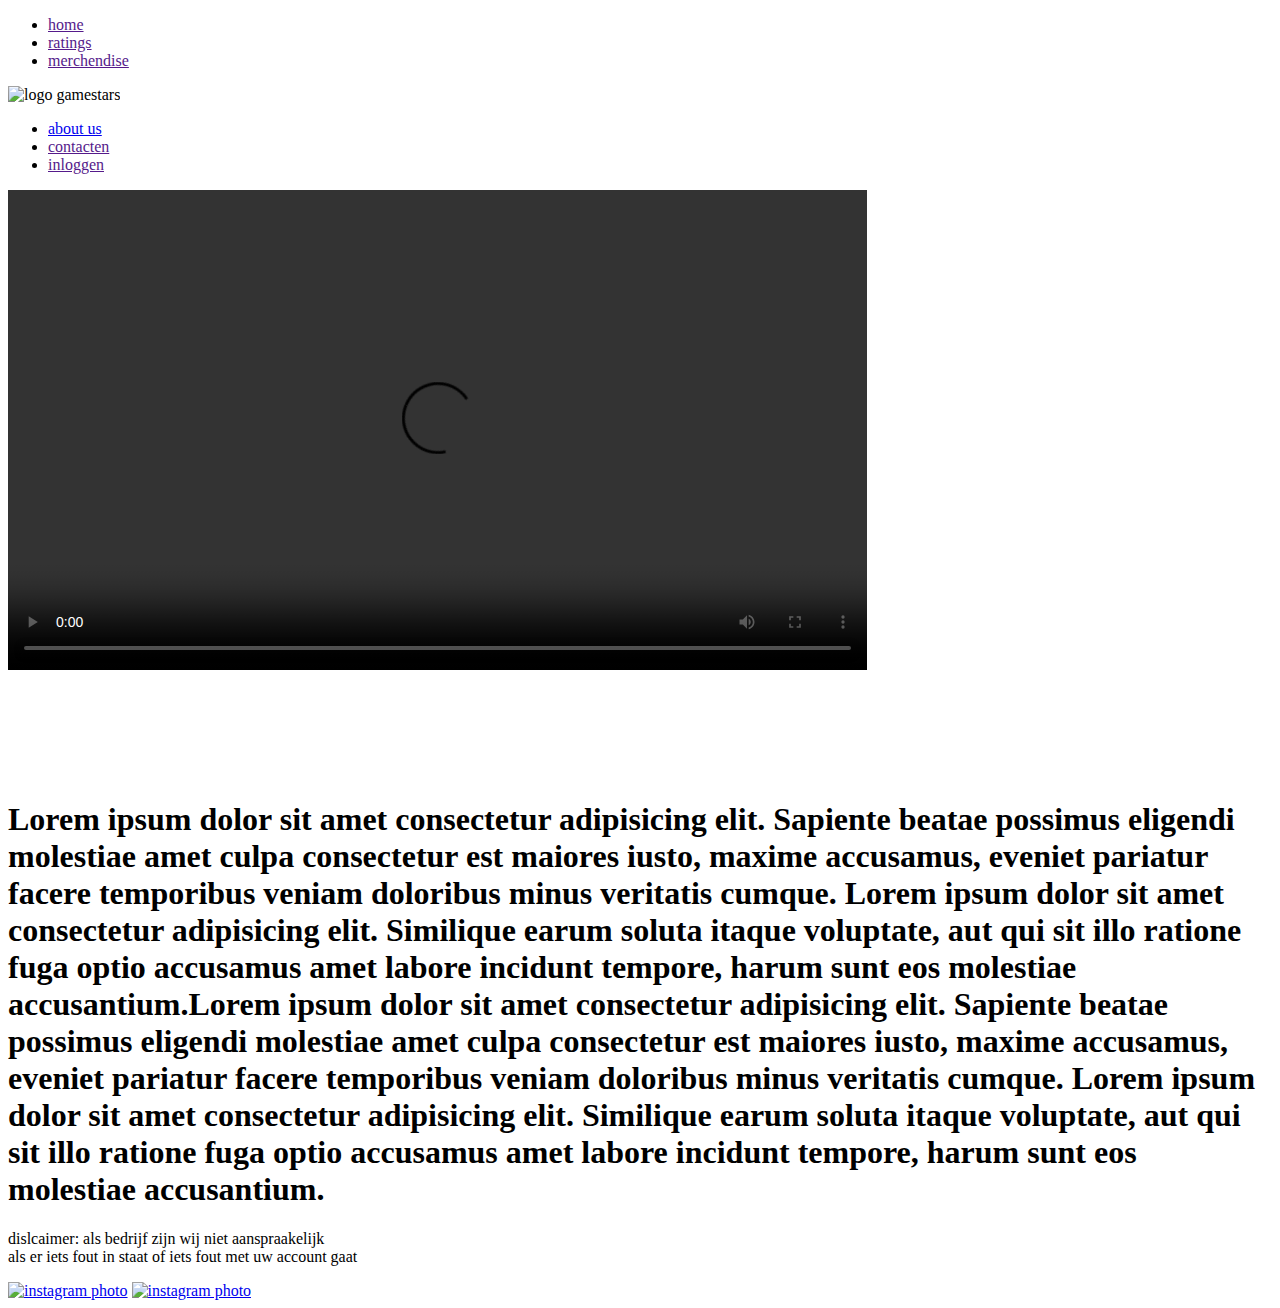
==== aboutus_index.html @ 194f95ec "name changes" ====
<!DOCTYPE html>
<html lang="nl">
<head>
    <meta charset="UTF-8">
    <meta http-equiv="X-UA-Compatible" content="IE=edge">
    <meta name="viewport" content="width=device-width, initial-scale=1.0">
    <link rel="stylesheet" type="text/css" href="CSS/abo/utus_css.css">
    <title>Document</title>
</head>
<body>
    <header id="header">
        <nav>
            <ul class="purple">
                <li><a href="">home</a></li>
                <li><a href="">ratings</a></li>
                <li><a href="">merchendise</a></li>
            </ul>
        </nav>
        <img src="img/MicrosoftTeams-image (1).png" alt="logo gamestars" id="logo">
        <nav>
            <ul class="purple">
                <li><a href="aboutus_index.html">about us</a></li>
                <li><a href="">contacten</a></li>
                <li><a href="">inloggen</a></li>
            </ul>
        </nav>
    </header>


    <main id="main">
        <video width="859vw" height="480vh" controls>
            <source src='img/rickroll.mp4' type='video/mp4'>
          </video>






          <section class="klaas">
            
            <p><br><br><br><br><br> </p>
            
            <h1>
             Lorem ipsum dolor sit amet consectetur adipisicing elit. Sapiente beatae possimus eligendi molestiae amet culpa consectetur est maiores iusto, maxime accusamus, eveniet pariatur facere temporibus veniam doloribus minus veritatis cumque. Lorem ipsum dolor sit amet consectetur adipisicing elit. Similique earum soluta itaque voluptate, aut qui sit illo ratione fuga optio accusamus amet labore incidunt tempore, harum sunt eos molestiae accusantium.Lorem ipsum dolor sit amet consectetur adipisicing elit. Sapiente beatae possimus eligendi molestiae amet culpa consectetur est maiores iusto, maxime accusamus, eveniet pariatur facere temporibus veniam doloribus minus veritatis cumque. Lorem ipsum dolor sit amet consectetur adipisicing elit. Similique earum soluta itaque voluptate, aut qui sit illo ratione fuga optio accusamus amet labore incidunt tempore, harum sunt eos molestiae accusantium.
            </h1>


          </section>

    </main>





    <footer id="footer">
        <p>dislcaimer: als bedrijf zijn wij niet aanspraakelijk <br>
         als er iets fout in staat of iets fout met uw account gaat</p>

         <a href="https://youtu.be/iik25wqIuFo"><img id="green" src="img/MicrosoftTeams-image(2).png" alt="instagram photo"></a>
         <a href="https://youtu.be/iik25wqIuFo"><img id="red" src="img/MicrosoftTeams-image(3).png" alt="instagram photo"></a>


        
    </footer>








</body>
</html>
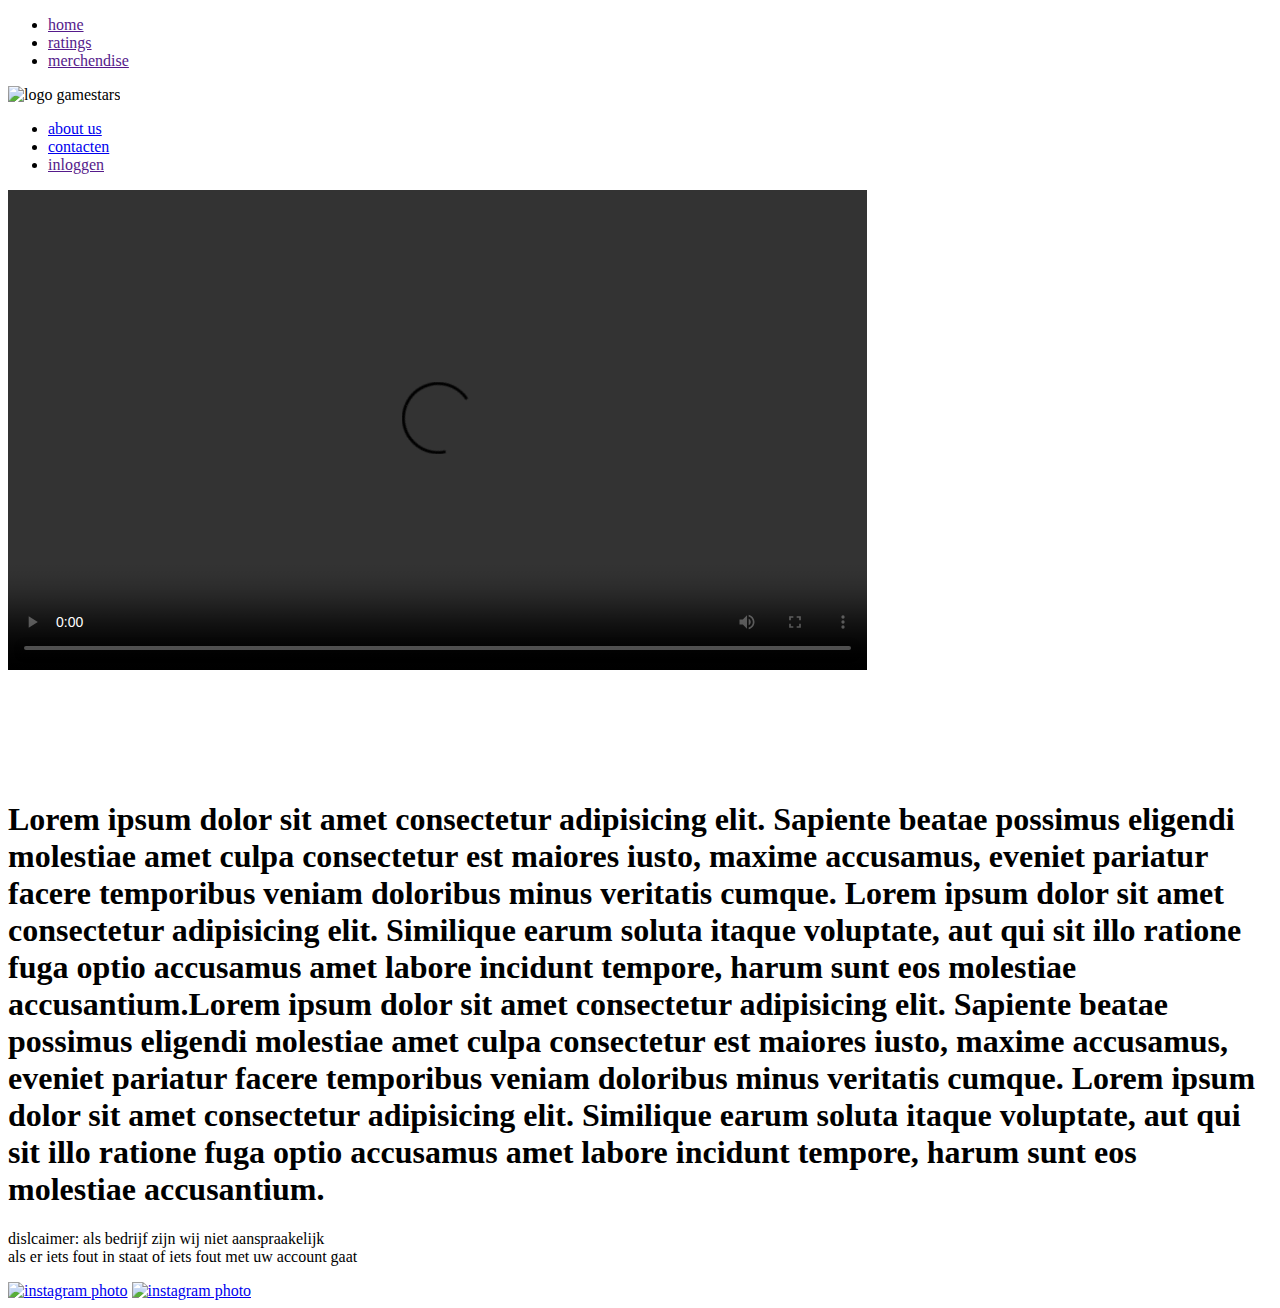
==== commit d6bcf8f9: "files add" ====
--- a/aboutus_index.html
+++ b/aboutus_index.html
@@ -20,7 +20,7 @@
         <nav>
             <ul class="purple">
                 <li><a href="aboutus_index.html">about us</a></li>
-                <li><a href="">contacten</a></li>
+                <li><a href="contact_index.html">contacten</a></li>
                 <li><a href="">inloggen</a></li>
             </ul>
         </nav>
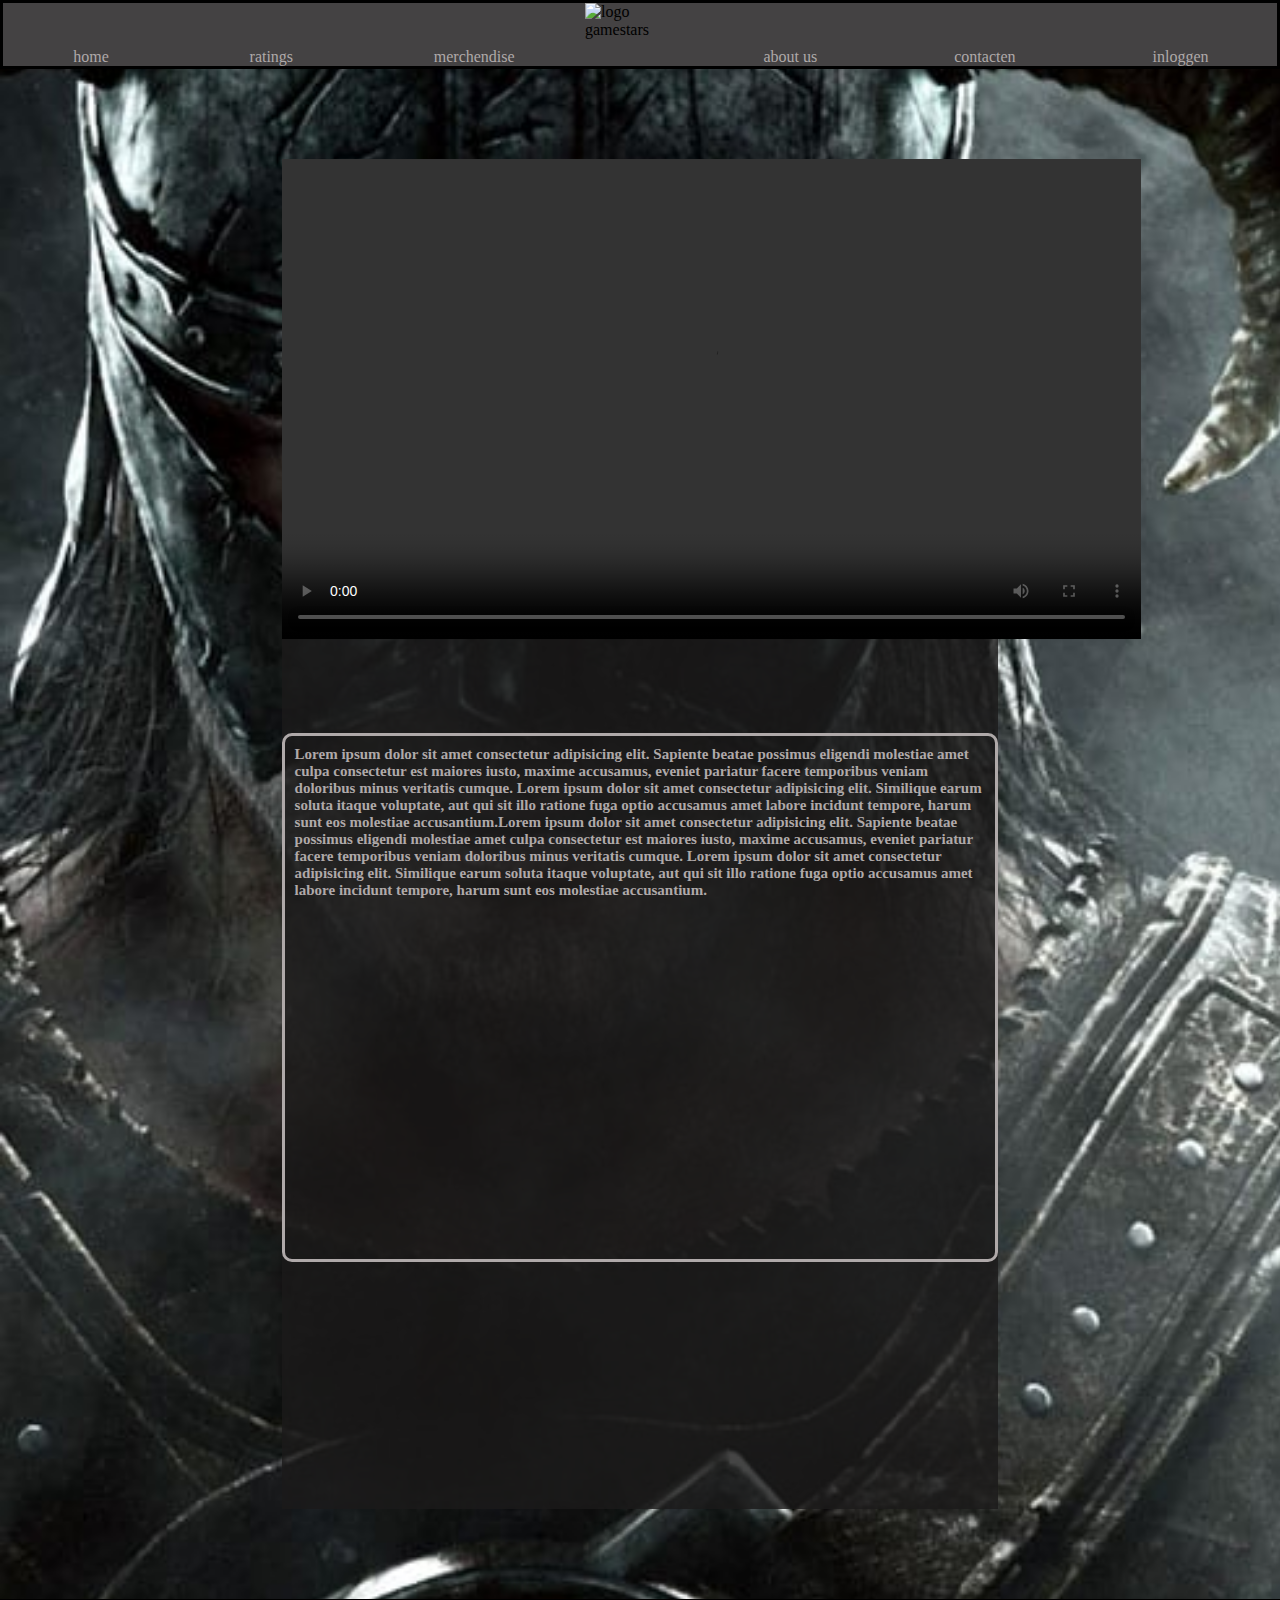
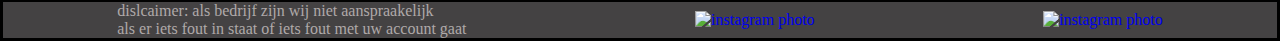
==== commit a14d456d: "spelling correction" ====
--- a/aboutus_index.html
+++ b/aboutus_index.html
@@ -4,7 +4,7 @@
     <meta charset="UTF-8">
     <meta http-equiv="X-UA-Compatible" content="IE=edge">
     <meta name="viewport" content="width=device-width, initial-scale=1.0">
-    <link rel="stylesheet" type="text/css" href="CSS/abo/utus_css.css">
+    <link rel="stylesheet" type="text/css" href="CSS/aboutus_css.css">
     <title>Document</title>
 </head>
 <body>
--- a/CSS/aboutus_css.css
+++ b/CSS/aboutus_css.css
@@ -0,0 +1,405 @@
+* {
+    margin: 0; padding: 0;
+}
+
+body {
+    background-image: url(../IMG/skyrim.png);
+    background-size: cover;
+    background-repeat: no-repeat;
+    
+}
+
+
+
+
+@media screen and (max-width: 480px) {
+    body {
+        min-height: 100vh;
+        
+    }
+    
+    #header {
+        max-width: 100%;
+        max-height: 12vh;
+        border: solid;
+        display: flex;
+        background-color: #444243;
+    }
+    
+    #header img {
+        width: 100px;
+    }
+    
+
+    #header .purple {
+        display: flex;
+        flex-direction: row;
+        margin-top: 4vh;
+    }
+
+
+    
+
+    #header nav {
+        flex: 1;
+        margin-left: 0vw;
+        
+    }
+    
+    
+    
+
+
+
+
+   
+
+
+    a:link {
+        text-decoration: none;
+    }
+    
+    #header .purple li {
+        list-style-type: none;
+        
+    }
+
+
+    #header .purple li a {
+        color: #AFA9A9;
+        font-size: 12px;
+        padding-left: 0.5vw;
+    }
+
+
+
+
+
+
+
+
+
+
+    #main {
+       max-width: 70vw;
+        margin: 6vh auto;
+        background-color: rgba(27, 26, 26, 0.81);
+    }
+
+    #main video {
+       display: none;
+    }
+
+
+    #main h1 {
+        font-size: 14px;
+    }
+
+    .klaas h1 {
+        border: solid #AFA9A9;
+        border-radius: 10px;
+        padding: 10px;
+        color: #AFA9A9;
+        font-size: 15px;
+        padding-bottom: 40vh;
+    }
+ 
+
+
+
+
+
+
+
+    #footer {
+        display: flex;
+        flex-direction: row;
+        align-items: center;
+        justify-content: space-around;
+        background-color: #444243;
+        border: solid;
+        min-height: 11.1vh;
+    }
+    #footer p { 
+        color: #AFA9A9;
+        font-size: 10px;
+    }
+
+    #footer #green{
+        width: 40px;
+    }
+
+    #footer #red{
+        width: 40px;
+    }
+}
+
+
+
+@media screen and (min-width: 769px) and (max-width: 1279px) {
+
+
+
+    body {
+        min-height: 100vh;
+    }
+
+    #header {
+        max-width: 100%;
+        max-height: 20vh;
+        border: solid;
+        display: flex;
+        background-color: #444243;
+    }
+
+
+
+
+    #header img {
+        width: 180px;
+    }
+    
+
+    #header .purple {
+        display: flex;
+        flex-direction: row;
+        margin-top: 5vh;
+    }
+
+    #header nav {
+        flex: 1;
+        margin-left: 0vw;
+        
+    }
+
+
+
+    #main img {
+        display: none;
+    }
+
+
+    a:link {
+        text-decoration: none;
+    }
+
+
+    #header .purple li {
+        list-style-type: none;
+        
+    }
+
+
+    #header .purple li a {
+        color: #AFA9A9;
+        font-size: 20px;
+        padding-left: 03vw;
+    }
+
+
+
+    /* beginning main */
+
+
+
+
+
+    #main {
+        max-width: 70vw;
+         margin: 6vh auto;
+         background-color: rgba(27, 26, 26, 0.81);
+         min-height: 68vh
+     }
+ 
+     #main video {
+        display: none;
+     }
+ 
+ 
+     #main h1 {
+         font-size: 14px;
+     }
+
+
+
+     .klaas h1 {
+        border: solid #AFA9A9;
+        border-radius: 10px;
+        padding: 10px;
+        color: #AFA9A9;
+        font-size: 15px;
+        padding-bottom: 40vh;
+    }
+ 
+/* end main */
+
+
+
+
+
+
+
+
+
+    /* footer */
+
+
+    #footer {
+        display: flex;
+        flex-direction: row;
+        align-items: center;
+        justify-content: space-around;
+        background-color: #444243;
+        border: solid;
+        min-height: 8vh;
+    }
+    #footer p { 
+        color: #AFA9A9;
+        font-size: 10px;
+    }
+
+    #footer #green{
+        width: 55px;
+    }
+
+    #footer #red{
+        width: 55px;
+    }
+
+    
+}
+
+
+
+
+
+
+
+
+
+
+
+
+
+
+
+
+
+
+
+
+@media screen and (min-width: 1280px) {
+
+
+
+
+
+#header {
+    max-width: 100%;
+    max-height: 12vh;
+    border: solid;
+    display: flex;
+    background-color: #444243;
+}
+
+#header nav {
+    flex: 1;
+}
+
+#header img {
+    width: 110px;
+    
+}
+
+
+.paars {
+    display: flex;
+    flex-direction: row;
+}
+
+
+#header .purple {
+    display: flex;
+    flex-direction: row;
+    align-items: center;
+    justify-content: space-around;
+    margin-top: 5vh;
+}
+
+#header .purple li {
+    list-style-type: none;
+    
+}
+
+
+#header .purple li a {
+    color: #AFA9A9;
+
+}
+
+a:link {
+    text-decoration: none;
+}
+
+/* end of header */
+/* begin of main */
+
+
+#main {
+    width: 56vw;
+    margin: 10vh auto;
+    min-height: 150vh;
+    background-color: rgba(27, 26, 26, 0.81);
+
+    
+}
+
+.klaas h1 {
+    border: solid #AFA9A9;
+    border-radius: 10px;
+    padding: 10px;
+    color: #AFA9A9;
+    font-size: 15px;
+    padding-bottom: 40vh;
+}
+
+
+
+
+
+
+/* end of main */
+/* begin of footer */
+
+
+#footer {
+    display: flex;
+    flex-direction: row;
+    align-items: center;
+    justify-content: space-around;
+    background-color: #444243;
+    border: solid;
+}
+
+
+#footer p {
+    color: #AFA9A9;
+}
+
+
+#footer #green{
+    width: 40px;
+}
+
+#footer #red{
+    width: 40px;
+}
+
+
+
+
+}
+
+
+
+
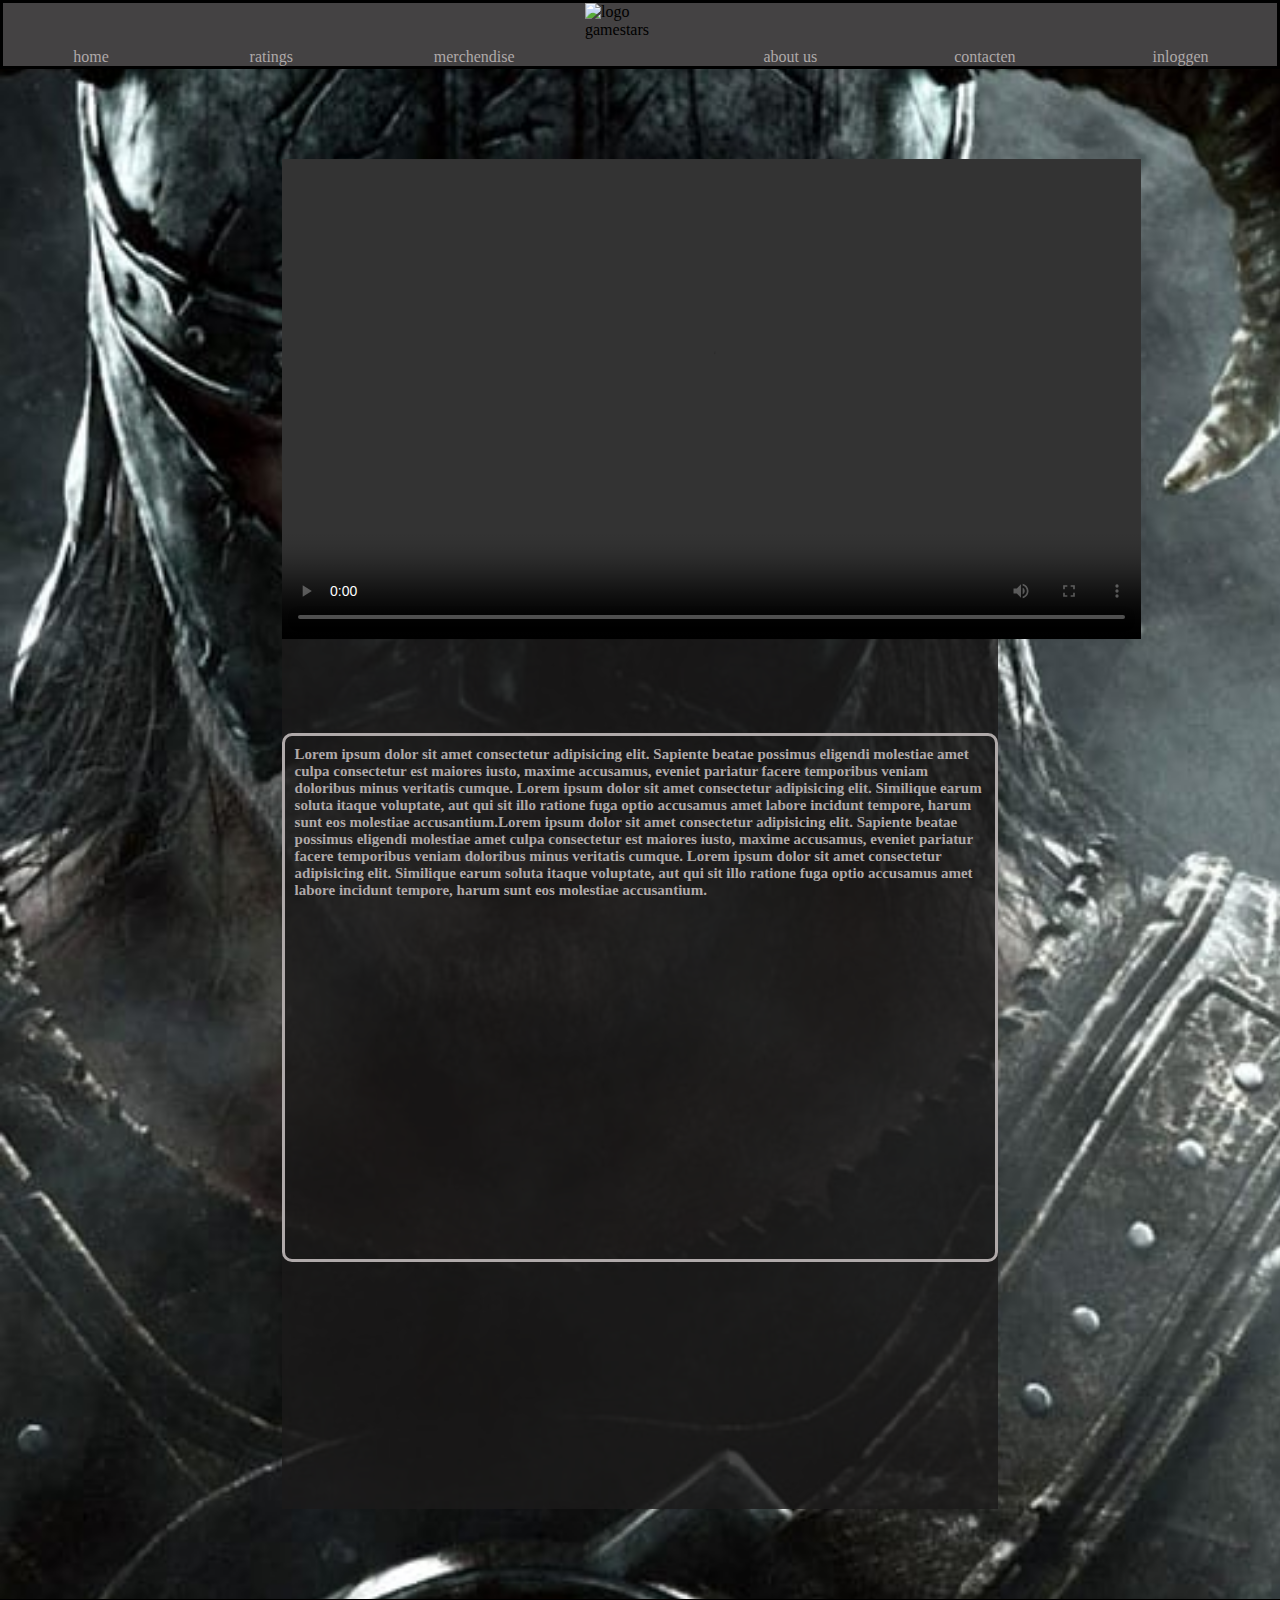
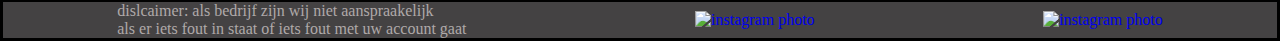
==== commit 10a3a989: "linking pages" ====
--- a/aboutus_index.html
+++ b/aboutus_index.html
@@ -11,9 +11,9 @@
     <header id="header">
         <nav>
             <ul class="purple">
-                <li><a href="">home</a></li>
-                <li><a href="">ratings</a></li>
-                <li><a href="">merchendise</a></li>
+                <li><a href="homepage.html">home</a></li>
+                <li><a href="rating.html">ratings</a></li>
+                <li><a href="merchendise.html">merchendise</a></li>
             </ul>
         </nav>
         <img src="img/MicrosoftTeams-image (1).png" alt="logo gamestars" id="logo">
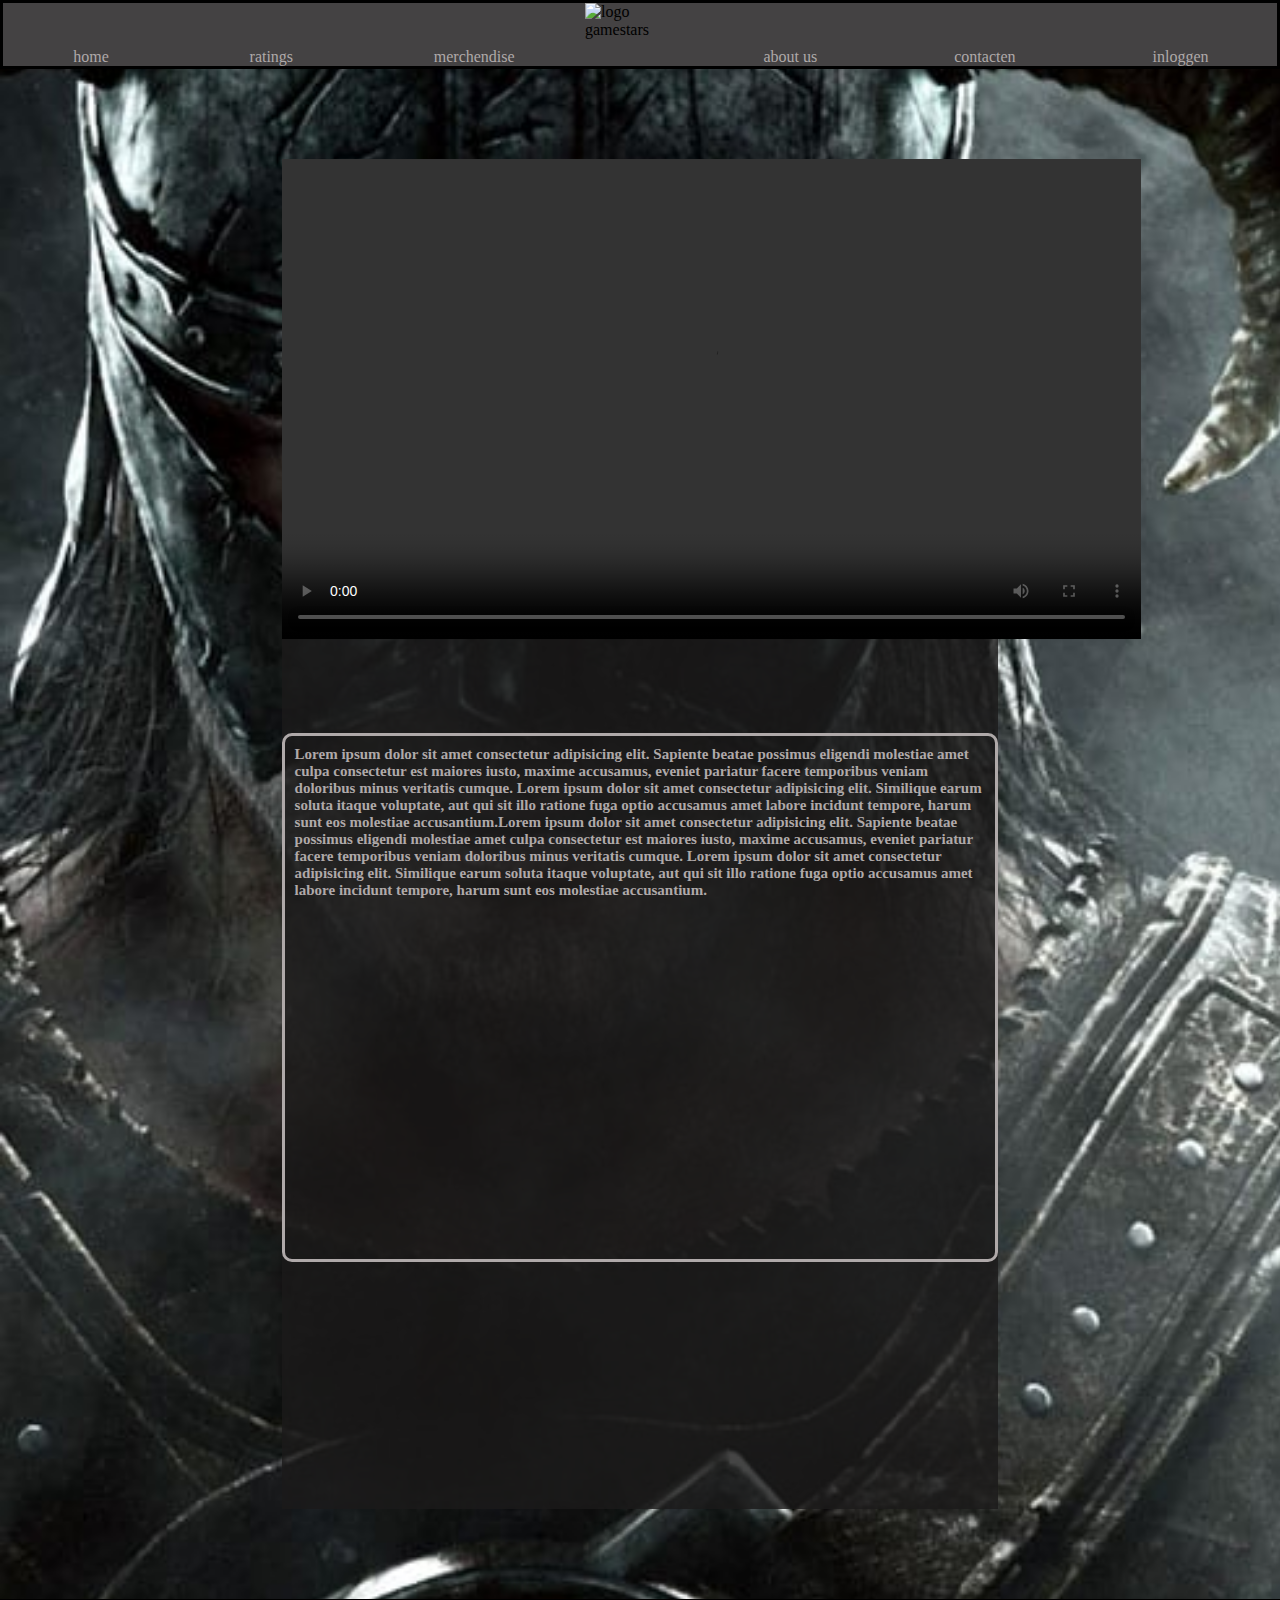
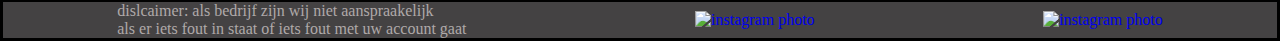
==== commit e8de485b: "little changes" ====
--- a/aboutus_index.html
+++ b/aboutus_index.html
@@ -28,7 +28,7 @@
 
 
     <main id="main">
-        <video width="859vw" height="480vh" controls>
+        <video id="kjs" width="859vw" height="480vh" controls>
             <source src='img/rickroll.mp4' type='video/mp4'>
           </video>
 
--- a/CSS/aboutus_css.css
+++ b/CSS/aboutus_css.css
@@ -363,6 +363,9 @@
     padding-bottom: 40vh;
 }
 
+#kjs {
+    text-align: center;
+}
 
 
 
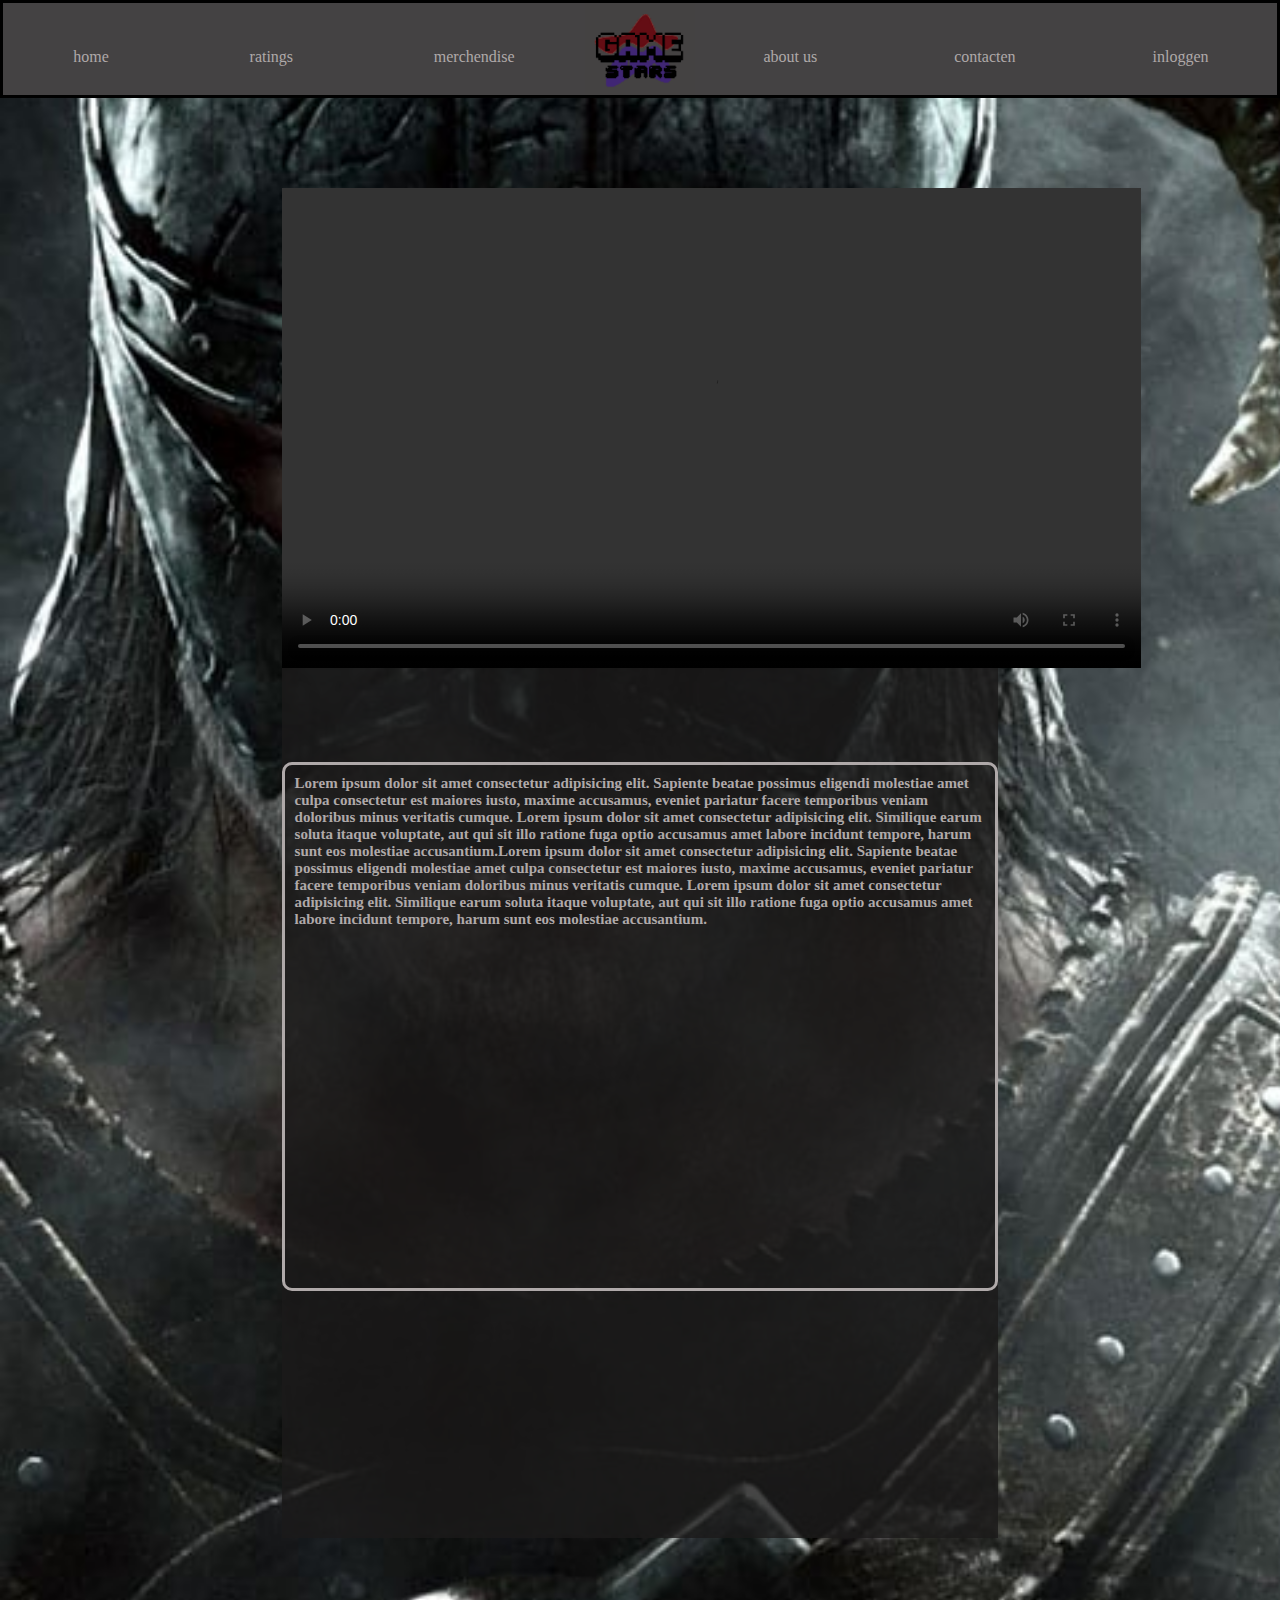
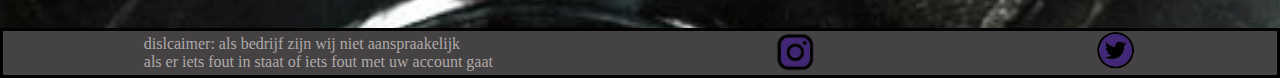
==== commit f8b01923: "changed stuff" ====
--- a/aboutus_index.html
+++ b/aboutus_index.html
@@ -16,7 +16,7 @@
                 <li><a href="merchendise.html">merchendise</a></li>
             </ul>
         </nav>
-        <img src="img/MicrosoftTeams-image (1).png" alt="logo gamestars" id="logo">
+        <img src="IMG/MicrosoftTeams-image (1).png" alt="logo gamestars" id="logo">
         <nav>
             <ul class="purple">
                 <li><a href="aboutus_index.html">about us</a></li>
@@ -29,7 +29,7 @@
 
     <main id="main">
         <video id="kjs" width="859vw" height="480vh" controls>
-            <source src='img/rickroll.mp4' type='video/mp4'>
+            <source src='IMG/rickroll.mp4' type='video/mp4'>
           </video>
 
 
@@ -58,8 +58,8 @@
         <p>dislcaimer: als bedrijf zijn wij niet aanspraakelijk <br>
          als er iets fout in staat of iets fout met uw account gaat</p>
 
-         <a href="https://youtu.be/iik25wqIuFo"><img id="green" src="img/MicrosoftTeams-image(2).png" alt="instagram photo"></a>
-         <a href="https://youtu.be/iik25wqIuFo"><img id="red" src="img/MicrosoftTeams-image(3).png" alt="instagram photo"></a>
+         <a href="https://youtu.be/iik25wqIuFo"><img id="green" src="IMG/MicrosoftTeams-image(2).png" alt="instagram photo"></a>
+         <a href="https://youtu.be/iik25wqIuFo"><img id="red" src="IMG/MicrosoftTeams-image(3).png" alt="instagram photo"></a>
 
 
         
